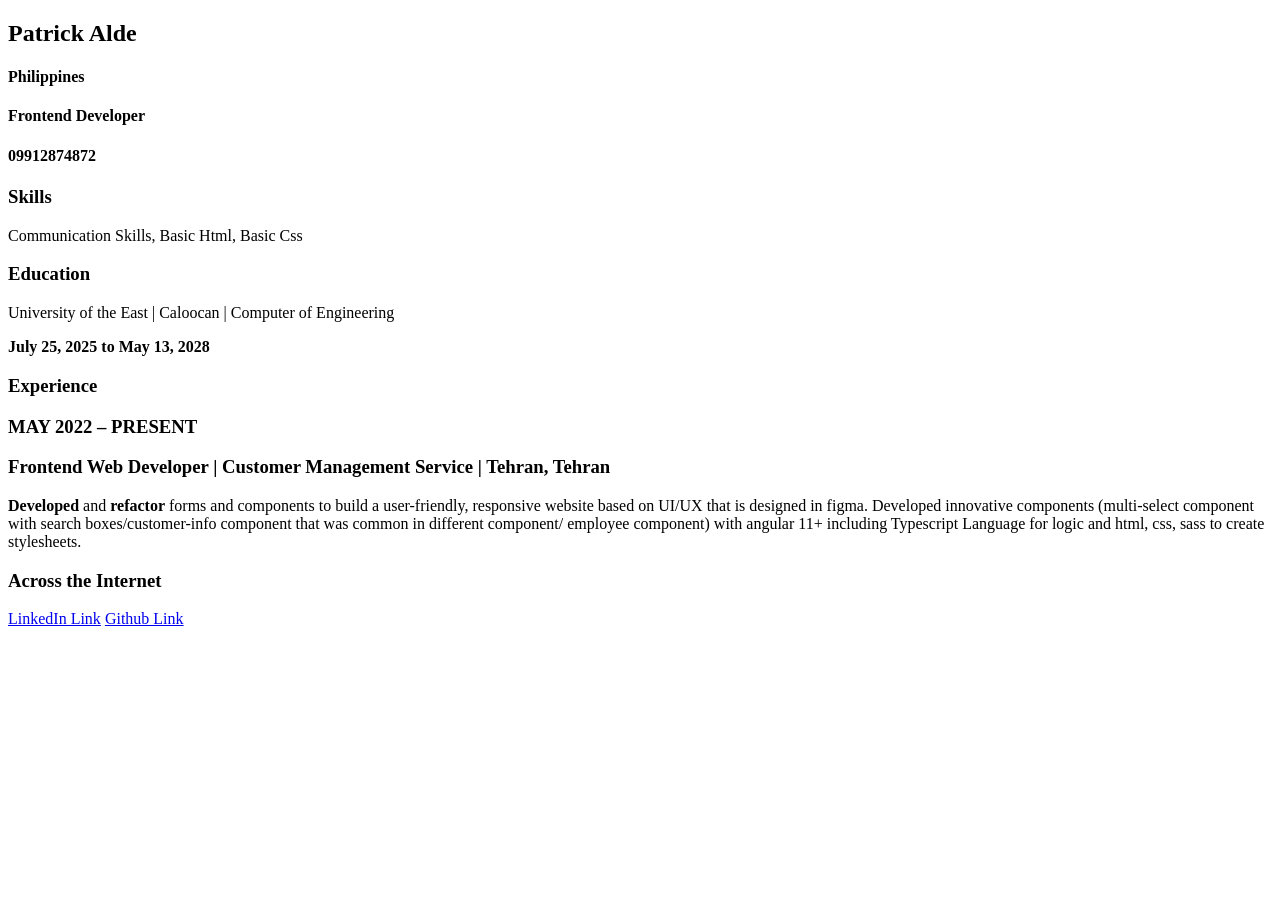
==== SiglePageCV/index.html @ b03072d5 "Add single page CV and favicon; remove old HTML file" ====
<!doctype html>
<html lang="en">
  <head>
    <title>Patrick Alde - Software Engineer</title>
    <meta charset="UTF-8" />
    <meta property="og:title" content="Single Page CV" />
    <meta property="og:description" content="My Name is Patrick Alde" />
    <meta name="og:keywords" content="HTML" />
    <meta name="og:author" content="Patrick Alde" />
    <meta
      property="og:url"
      content="https://www.linkedin.com/in/patrick-alde/"
    />
    <meta name="viewport" content="width=device-width, initial-scale=1.0" />
    <link rel="icon" type="image/x-icon" href="/favicon.ico" />
  </head>
  <body>
    <section class="main">
      <header class="title">
        <h1>Patrick Alde</h1>
        <h4 class="place">Philippines</h4>
        <h4 class="jobtitle">Frontend Developer</h4>
        <h4 class="contact">09912874872</h4>
      </header>
    </section>
    <section class="Skills">
      <h3 class="section-title">Skills</h3>
      <p>
        Communication Skills, Basic Html, Basic Css
      </p>
    </section>

    <section class="Education">
      <h3>
        Education
      </h3>
      <p class="school-section">University of the East | Caloocan | Computer of Engineering</p>
      <time><b>July 25, 2025 to May 13, 2028</b></time>
    </section>

    <section class="Experience">
      <h3>Experience<h3>
        <time>MAY 2022 &ndash; PRESENT</time>
            <h3><b>Frontend Web Developer | Customer Management Service | Tehran, Tehran</b></h3>
            <p>
              <b>Developed </b> and <b>refactor</b> forms and components to build a user-friendly, responsive website based on UI/UX that is designed in figma. Developed innovative components (multi-select component with search boxes/customer-info component that was common in different component/ employee component) with angular 11+ including Typescript Language for logic and html, css, sass to create stylesheets.
            </p>
    </section>

    <section class="link">
      <h3>
        Across the Internet
      </h3>
      <a class="linkedin"href="https://www.linkedin.com/in/patrick-alde/">LinkedIn Link</a>
      <a class="github" href="https://github.com/RagerFort">Github Link</a>
    </section>
  </body>
</html>
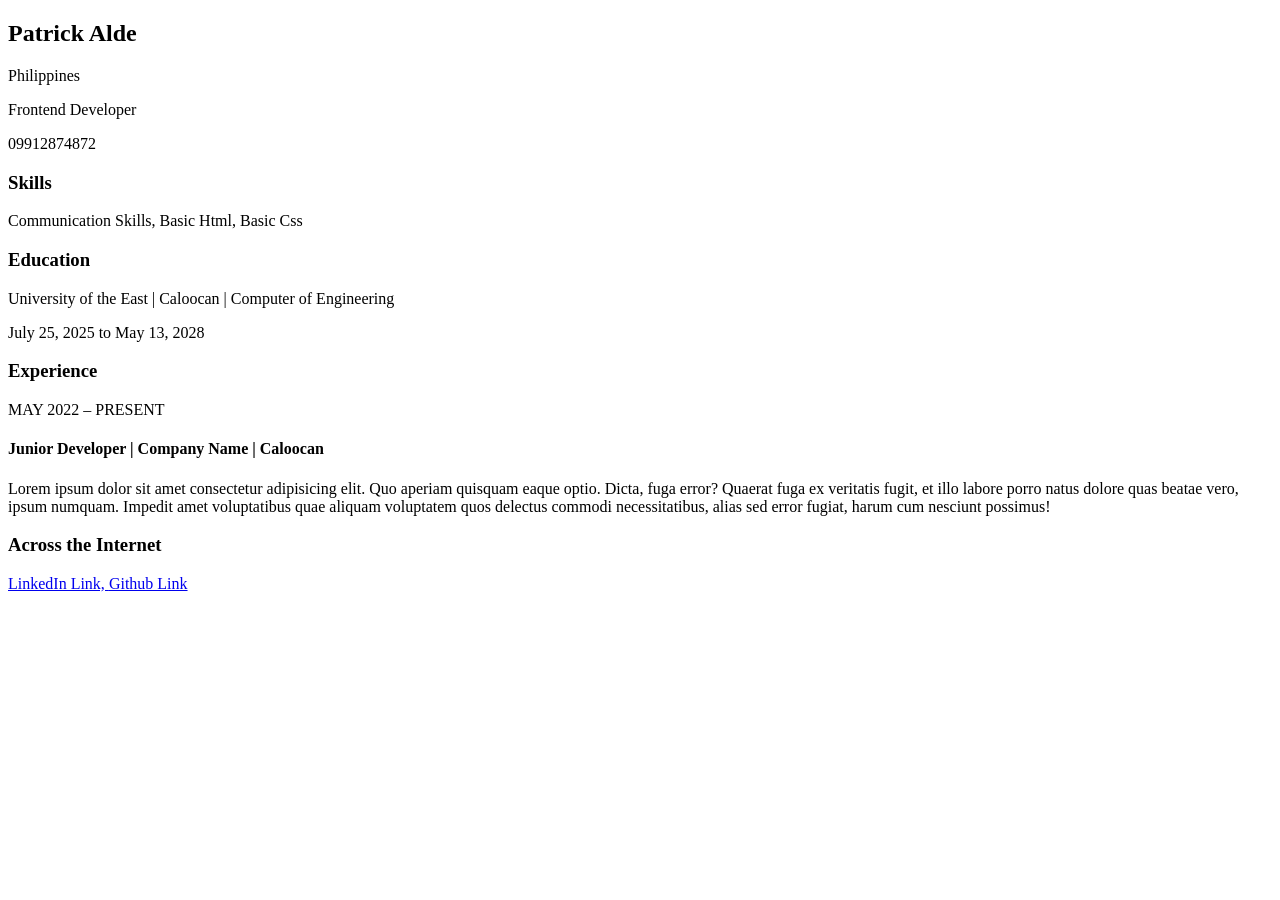
==== commit 3cdb0de7: "Update live server port and enhance index.html metadata and structure" ====
--- a/SiglePageCV/index.html
+++ b/SiglePageCV/index.html
@@ -4,54 +4,70 @@
     <title>Patrick Alde - Software Engineer</title>
     <meta charset="UTF-8" />
     <meta property="og:title" content="Single Page CV" />
-    <meta property="og:description" content="My Name is Patrick Alde" />
-    <meta name="og:keywords" content="HTML" />
-    <meta name="og:author" content="Patrick Alde" />
+    <meta
+      property="og:description"
+      content="Patrick Alde - Frontend Developer from Philippines with experience in HTML, CSS, and JavaScript"
+    />
+    <meta property="og:image" content="https://via.placeholder.com/1200x630" />
+    <meta property="og:type" content="website" />
     <meta
       property="og:url"
       content="https://www.linkedin.com/in/patrick-alde/"
     />
+
+    <meta
+      name="description"
+      content="Patrick Alde - Frontend Developer from Philippines"
+    />
+    <meta name="keywords" content="HTML" />
+    <meta name="author" content="Patrick Alde" />
     <meta name="viewport" content="width=device-width, initial-scale=1.0" />
+
     <link rel="icon" type="image/x-icon" href="/favicon.ico" />
   </head>
   <body>
     <section class="main">
       <header class="title">
         <h1>Patrick Alde</h1>
-        <h4 class="place">Philippines</h4>
-        <h4 class="jobtitle">Frontend Developer</h4>
-        <h4 class="contact">09912874872</h4>
+        <p class="place">Philippines</p>
+        <p class="jobtitle">Frontend Developer</p>
+        <p class="contact">09912874872</p>
       </header>
     </section>
     <section class="Skills">
       <h3 class="section-title">Skills</h3>
+      <p>Communication Skills, Basic Html, Basic Css</p>
+    </section>
+
+    <section class="Education">
+      <h3>Education</h3>
+      <p class="school-section">
+        University of the East | Caloocan | Computer of Engineering
+      </p>
+      <time datetime="2025-07-25/2028-05-13"
+        >July 25, 2025 to May 13, 2028</time
+      >
+    </section>
+
+    <section class="Experience">
+      <h3>Experience</h3>
+      <time datetime="2022-05">MAY 2022 &ndash; PRESENT</time>
+      <h4>Junior Developer | Company Name | Caloocan</h4>
       <p>
-        Communication Skills, Basic Html, Basic Css
+        Lorem ipsum dolor sit amet consectetur adipisicing elit. Quo aperiam
+        quisquam eaque optio. Dicta, fuga error? Quaerat fuga ex veritatis
+        fugit, et illo labore porro natus dolore quas beatae vero, ipsum
+        numquam. Impedit amet voluptatibus quae aliquam voluptatem quos delectus
+        commodi necessitatibus, alias sed error fugiat, harum cum nesciunt
+        possimus!
       </p>
     </section>
 
-    <section class="Education">
-      <h3>
-        Education
-      </h3>
-      <p class="school-section">University of the East | Caloocan | Computer of Engineering</p>
-      <time><b>July 25, 2025 to May 13, 2028</b></time>
-    </section>
-
-    <section class="Experience">
-      <h3>Experience<h3>
-        <time>MAY 2022 &ndash; PRESENT</time>
-            <h3><b>Frontend Web Developer | Customer Management Service | Tehran, Tehran</b></h3>
-            <p>
-              <b>Developed </b> and <b>refactor</b> forms and components to build a user-friendly, responsive website based on UI/UX that is designed in figma. Developed innovative components (multi-select component with search boxes/customer-info component that was common in different component/ employee component) with angular 11+ including Typescript Language for logic and html, css, sass to create stylesheets.
-            </p>
-    </section>
-
     <section class="link">
-      <h3>
-        Across the Internet
-      </h3>
-      <a class="linkedin"href="https://www.linkedin.com/in/patrick-alde/">LinkedIn Link</a>
+      <h3>Across the Internet</h3>
+      <a class="linkedin" href="https://www.linkedin.com/in/patrick-alde/"
+        >LinkedIn Link,
+      </a>
       <a class="github" href="https://github.com/RagerFort">Github Link</a>
     </section>
   </body>
